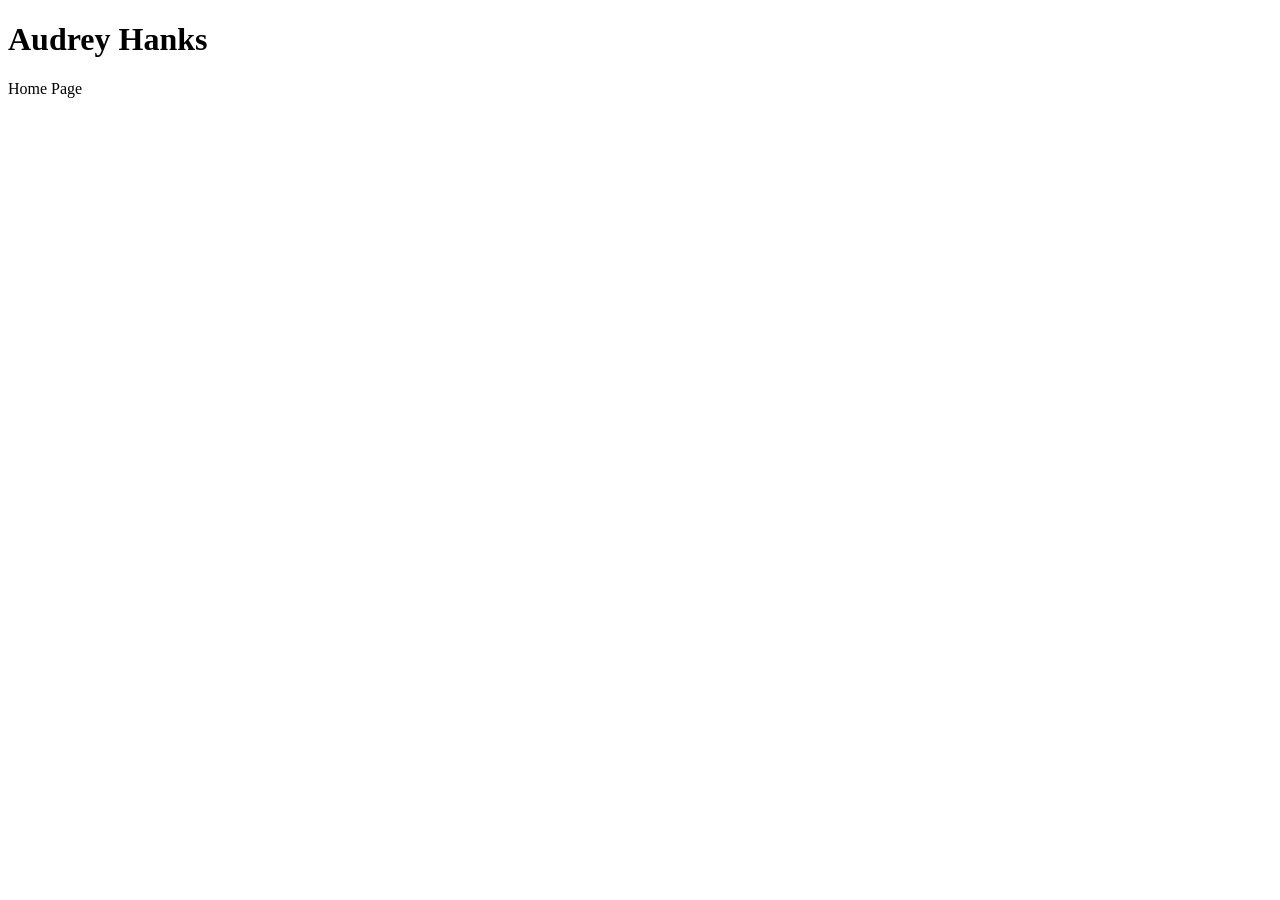
==== index.html @ f6b0546d "Create index.html" ====
<!DOCTYPE html>
<html lang="en">
<head>
    <meta charset="UTF-8">
    <meta name="viewport" content="width=device-width, initial-scale=1.0">
    <title>That One Writing Website</title>
    <link rel="stylesheet" href="styles/styles.css">
</head>
<body>

<h1>Audrey Hanks</h1>
<p>Home Page</p>

</body>
</html>
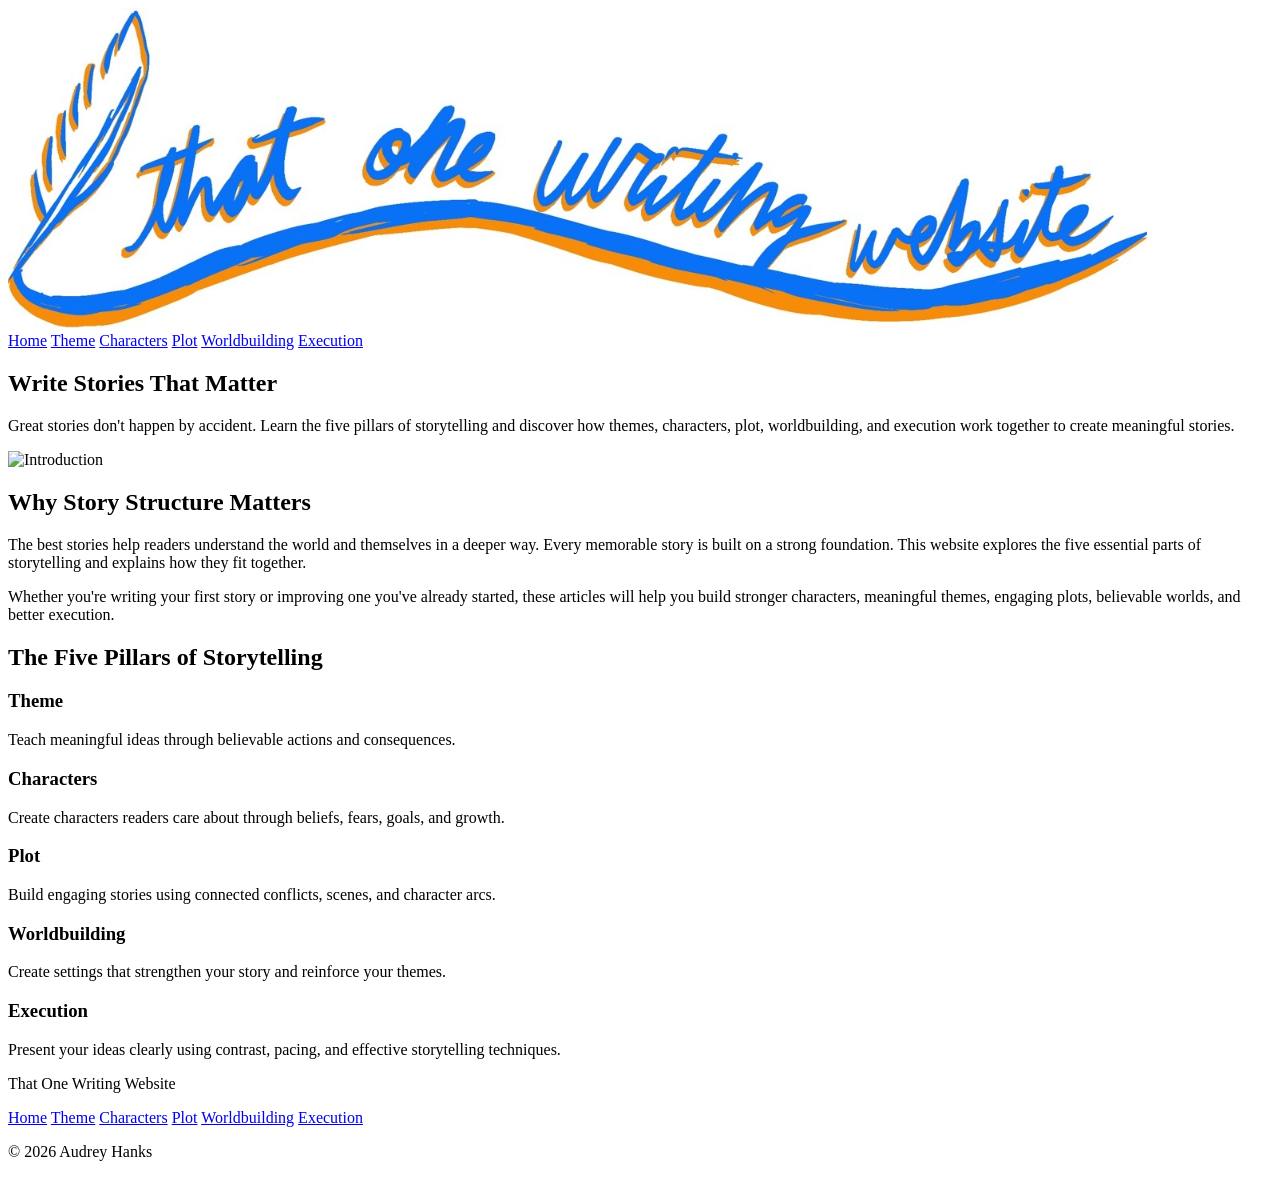
==== commit 74902f95: "Completed homepage HTML" ====
--- a/index.html
+++ b/index.html
@@ -3,13 +3,129 @@
 <head>
     <meta charset="UTF-8">
     <meta name="viewport" content="width=device-width, initial-scale=1.0">
-    <title>That One Writing Website</title>
-    <link rel="stylesheet" href="styles/styles.css">
+    <title>That One Writing Website | Home</title>
+
+    <link rel="preconnect" href="https://fonts.googleapis.com">
+    <link rel="preconnect" href="https://fonts.gstatic.com" crossorigin>
+    <link href="https://fonts.googleapis.com/css2?family=Tangerine:wght@700&family=Times+New+Roman&display=swap" rel="stylesheet">
+
+    <link rel="stylesheet" href="styles/style.css">
 </head>
+
 <body>
 
-<h1>Audrey Hanks</h1>
-<p>Home Page</p>
+<div id="content">
+
+<header>
+
+    <a class="logo-link" href="index.html">
+        <img src="images/logo.png" alt="That One Writing Website Logo">
+    </a>
+
+    <nav>
+        <a href="index.html">Home</a>
+        <a href="theme.html">Theme</a>
+        <a href="characters.html">Characters</a>
+        <a href="plot.html">Plot</a>
+        <a href="worldbuilding.html">Worldbuilding</a>
+        <a href="execution.html">Execution</a>
+    </nav>
+
+</header>
+
+<main>
+
+<section class="hero">
+
+    <h1>Write Stories That Matter</h1>
+
+    <p>
+        Great stories don't happen by accident. Learn the five pillars of storytelling and discover
+        how themes, characters, plot, worldbuilding, and execution work together to create meaningful stories.
+    </p>
+
+    <img src="images/introduction.png" alt="Introduction">
+
+</section>
+
+
+<section class="intro">
+
+    <h2>Why Story Structure Matters</h2>
+
+    <p>
+        The best stories help readers understand the world and themselves in a deeper way.
+        Every memorable story is built on a strong foundation. This website explores the five
+        essential parts of storytelling and explains how they fit together.
+    </p>
+
+    <p>
+        Whether you're writing your first story or improving one you've already started,
+        these articles will help you build stronger characters, meaningful themes,
+        engaging plots, believable worlds, and better execution.
+    </p>
+
+</section>
+
+
+<section class="pillars">
+
+    <h2>The Five Pillars of Storytelling</h2>
+
+    <div class="pillar-grid">
+
+        <article>
+            <h3>Theme</h3>
+            <p>Teach meaningful ideas through believable actions and consequences.</p>
+        </article>
+
+        <article>
+            <h3>Characters</h3>
+            <p>Create characters readers care about through beliefs, fears, goals, and growth.</p>
+        </article>
+
+        <article>
+            <h3>Plot</h3>
+            <p>Build engaging stories using connected conflicts, scenes, and character arcs.</p>
+        </article>
+
+        <article>
+            <h3>Worldbuilding</h3>
+            <p>Create settings that strengthen your story and reinforce your themes.</p>
+        </article>
+
+        <article>
+            <h3>Execution</h3>
+            <p>Present your ideas clearly using contrast, pacing, and effective storytelling techniques.</p>
+        </article>
+
+    </div>
+
+</section>
+
+</main>
+
+
+<footer>
+
+    <p>That One Writing Website</p>
+
+    <nav>
+
+        <a href="index.html">Home</a>
+        <a href="theme.html">Theme</a>
+        <a href="characters.html">Characters</a>
+        <a href="plot.html">Plot</a>
+        <a href="worldbuilding.html">Worldbuilding</a>
+        <a href="execution.html">Execution</a>
+
+    </nav>
+
+    <p>&copy; 2026 Audrey Hanks</p>
+
+</footer>
+
+</div>
 
 </body>
-</html>
+</html>
